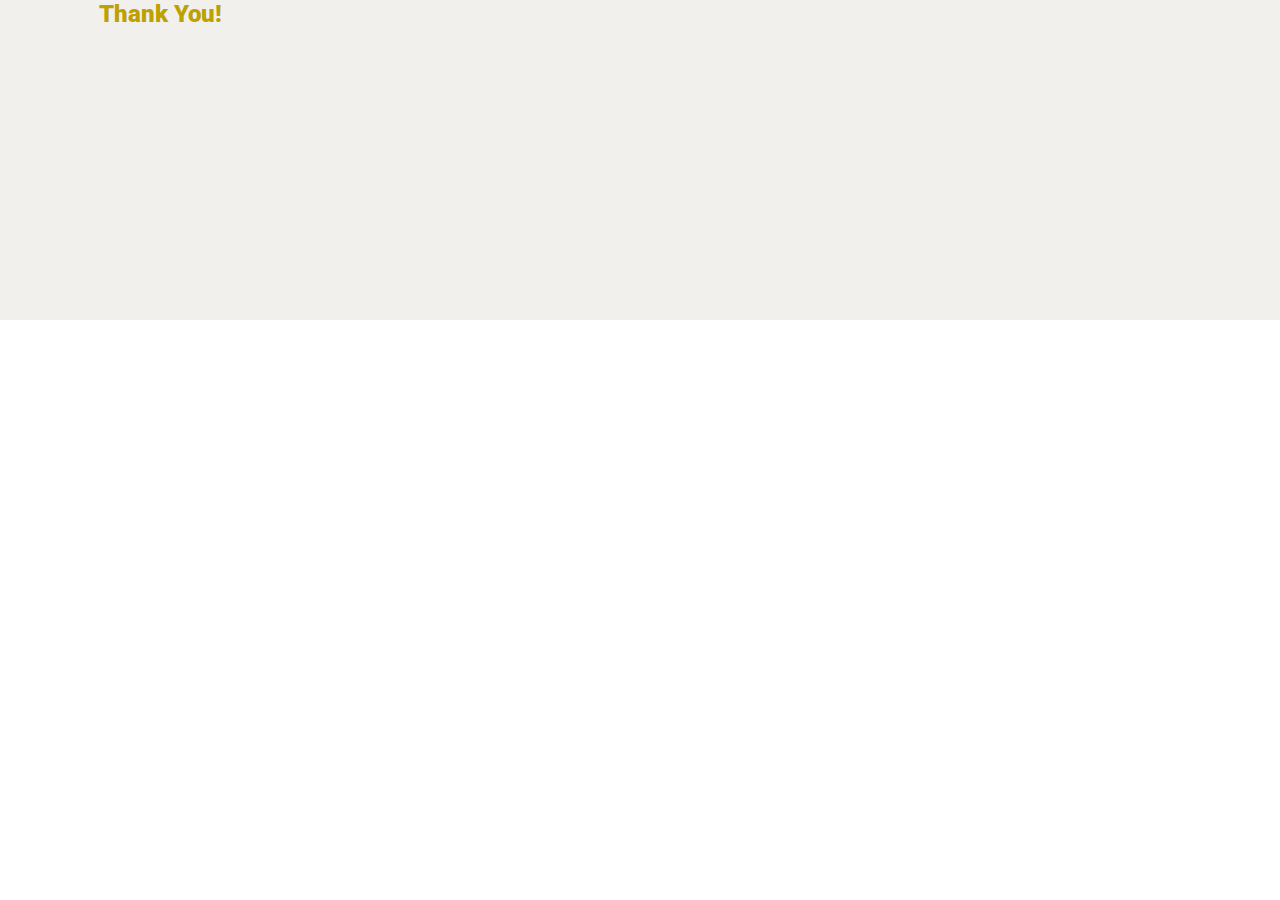
==== thankyou.html @ cf889ec6 "added picture" ====
<!DOCTYPE html>
<html lang="en">
<head>
    <meta charset="UTF-8">
    <meta http-equiv="X-UA-Compatible" content="IE=edge">
    <meta name="viewport" content="width=device-width, initial-scale=1.0">
    <link rel="stylesheet" href="style.css">
    <title>Thank You</title>
</head>
<body>
    <div class="container">
        Thank You!
    </div>
    
</body>
</html>
---- style.css ----
@import url('https://fonts.googleapis.com/css2?family=Roboto&display=swap');

* {
    font-family: 'Roboto', 'sans-serif';
    font-size: x-large;
    font-weight: bolder;
    box-sizing: border-box;
}

html {
 
}
body {
    margin: 0 auto 0;
}

.container {
    display: block;
    text-align: center;
    background-color: rgb(241, 240, 236);
    background-image: url("./images/beach.jpg");
    background-repeat: no-repeat;
    margin: 0 auto 0;
    max-width: 100%;
}

.top {
    /* background-color: rgb(241, 240, 236); */
    width: 100%;
    font-size: 1em;
    margin: 0 auto 10px;
    text-decoration: none;
    text-align: center;
}

.top > h1 {
    font-size: 2em;
    margin-top: 0;
    padding-top: 1em;
}

.top > a {
    display: block;
    padding: 5px 0;
}

.container-main {
    background-color: rgb(205, 202, 178);
    margin: 0 auto 5px;
    text-align: center;
}

.profile_image {
    padding-top: 3em;
}

.profile_image > img {
    height: 10em;
    width: 10em;
    border-radius: 50%;
}

.name-location {
    margin: 0 auto 5px;
}

#about {
    margin: 0 auto 5px;
}

#skills {
    /* margin: 0 auto 5px; */
}

i {
    font-size: 50px;
}

#projects {
    padding-bottom: 1em;
    /* margin: 0 auto 5px; */
}

.experience, .projects {
    display: flex;
    justify-content: space-evenly;
}

.proj-thumb {
    width: 5em;
    height: 5em;
}

form > label, form > input, form > button {
    height: 2em;
    width: 90%;
    border-radius: 5px;
    margin: 5px 0;
}

.footer {
    padding-top:1.5em;
    margin: 0 auto 5px;
}

#social {
    display: flex;
    padding: 25px auto;
    justify-content: center;
    margin: 25px auto 0;

}

#social > a {
    width: 4em;
}

a, a:hover, a:focus, a:active {
    text-decoration: none;
    color: inherit;
}

@media screen and (min-width: 600px) {
    
    .container {
        display: grid;
        color:rgb(189, 161, 3);
    }
    
    .container {
        grid-template-columns: 1fr 1fr 1fr 1fr;
        grid-template-rows: 200px 2fr 5em;
        grid-template-areas: 
        "nav nav nav nav"
        "main main main main"
        "foot foot foot foot";
        background-image: none;
    }
    .top {
        grid-area: nav;
        display: grid;
        grid-template-columns: 1fr 1fr 1fr 1fr;
        align-items: center;
        justify-content: space-around;
        /* background-image: url("/images/beach.jpg"); */
        margin-bottom: 0;
        color: black;

    }

    .container-main {
        grid-area: main;
        display: grid;
        grid-template-columns: 1fr 1fr 1fr;
        grid-template-rows: 1fr 1fr 1fr 1fr;
        background-image: url("./images/beach.jpg");
        background-repeat: no-repeat;
        min-height: 500px;
        background-attachment: fixed;
        background-position: center;
        background-size: cover;
    }
        /* grid-template-areas: 
        "name name name"
        "about about pro-img"
        "skill skill skill"
        "proj proj proj proj"; */

    .name-location {
        /* grid-area: name; */
        grid-column: 1 / 3;
        text-align: left;
        padding-left: 1em;
        grid-row: 1;
    }

    .name-location > h1 {
        font-size: xx-large;
    }

    .profile_image {
        grid-row: 2;
        grid-column: 3 / 4;
    }

    #about {
        grid-row: 2;
        grid-column: 1 / 3;
        border-top: 1px solid black;
    }

    #about > a > span {
        font-style: italic;
        border-bottom: 1px solid;
    }

    #skills {
        grid-row: 3;
        grid-column: 1 / 4;
        margin-top: 2em;
        /* background-image: url("/images/beach.jpg"); */
    }

    #projects {
        grid-row: 4;
        grid-column: 1 / 4;
        background-color: rgb(241, 240, 236);
        color: black;
    } 

    .proj-thumb {
        width: 10em;
        height: 10em;
    }

    .footer {
        grid-area: foot;
        padding-top: 0;
        color: black;
    }
}
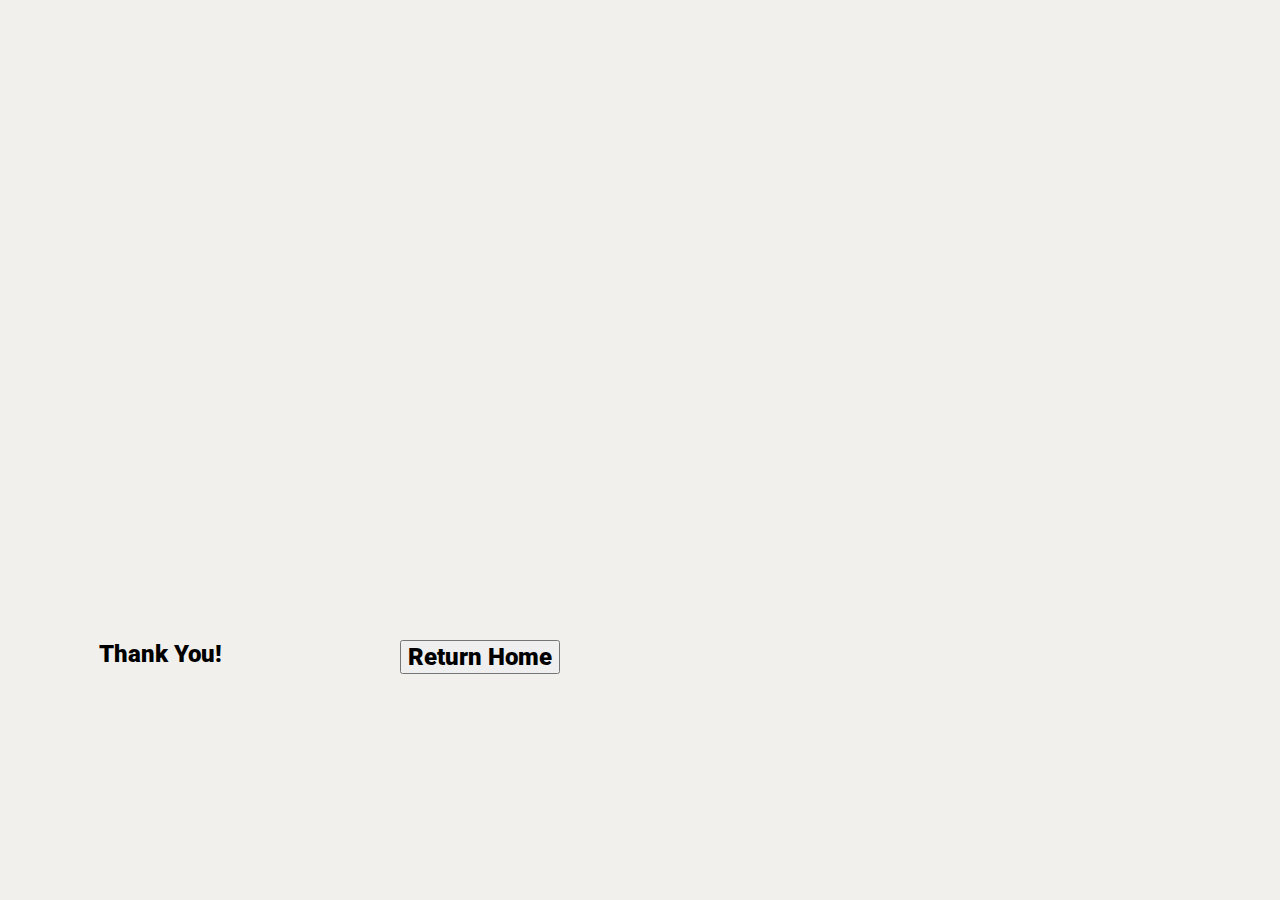
==== commit a8e1db9e: "added functionality to thank you page" ====
--- a/thankyou.html
+++ b/thankyou.html
@@ -6,11 +6,21 @@
     <meta name="viewport" content="width=device-width, initial-scale=1.0">
     <link rel="stylesheet" href="style.css">
     <title>Thank You</title>
+    <style>
+        * {
+            margin-top: 0;
+        }
+        .container {
+            background-image: url(/images/beach.jpg);
+            text-align: center;
+            padding-top: 50%;
+        }
+    </style>
 </head>
 <body>
     <div class="container">
-        Thank You!
+        <h1>Thank You!</h1>
+        <a href="index.html"><button type="button">Return Home</button></a> 
     </div>
-    
 </body>
 </html>--- a/style.css
+++ b/style.css
@@ -18,19 +18,21 @@
     display: block;
     text-align: center;
     background-color: rgb(241, 240, 236);
-    background-image: url("./images/beach.jpg");
-    background-repeat: no-repeat;
     margin: 0 auto 0;
     max-width: 100%;
+    height: 100vh;
 }
 
 .top {
     /* background-color: rgb(241, 240, 236); */
     width: 100%;
     font-size: 1em;
-    margin: 0 auto 10px;
+    margin: 0 auto;
+    padding-bottom: 20px;
     text-decoration: none;
     text-align: center;
+    background-image: url("./images/beach.jpg");
+    background-repeat: no-repeat;
 }
 
 .top > h1 {
@@ -45,9 +47,12 @@
 }
 
 .container-main {
-    background-color: rgb(205, 202, 178);
-    margin: 0 auto 5px;
+    /* background-color: white;
+    width: 500px; */
+    margin: 0 auto;
     text-align: center;
+    background-color: rgb(241, 240, 236);
+    width: 90%;
 }
 
 .profile_image {
@@ -55,13 +60,13 @@
 }
 
 .profile_image > img {
-    height: 10em;
-    width: 10em;
+    height: 13em;
+    width: 13em;
     border-radius: 50%;
 }
 
 .name-location {
-    margin: 0 auto 5px;
+    margin: 0 auto 0;
 }
 
 #about {
@@ -73,22 +78,30 @@
 }
 
 i {
-    font-size: 50px;
+    font-size: 25px;
 }
 
 #projects {
-    padding-bottom: 1em;
     /* margin: 0 auto 5px; */
 }
 
-.experience, .projects {
+.experience {
     display: flex;
     justify-content: space-evenly;
 }
 
+#proj-1 {
+}
+
 .proj-thumb {
-    width: 5em;
-    height: 5em;
+    width: 10rem;
+    height: 10rem;
+}
+
+#form {
+    width: 75%;
+    margin: 0 auto;
+    padding-bottom: 20px;
 }
 
 form > label, form > input, form > button {
@@ -98,9 +111,17 @@
     margin: 5px 0;
 }
 
+form > button {
+    background-color: rgb(52, 80, 97);
+    color: rgb(35, 33, 31);
+    font-weight: bolder;
+}
+
 .footer {
-    padding-top:1.5em;
+    padding-top: 1em;
     margin: 0 auto 5px;
+    background-image: url("./images/beach.jpg");
+    background-repeat: no-repeat;
 }
 
 #social {
@@ -124,17 +145,15 @@
     
     .container {
         display: grid;
-        color:rgb(189, 161, 3);
     }
     
     .container {
         grid-template-columns: 1fr 1fr 1fr 1fr;
-        grid-template-rows: 200px 2fr 5em;
+        grid-template-rows: 7em 2fr 5em;
         grid-template-areas: 
         "nav nav nav nav"
         "main main main main"
         "foot foot foot foot";
-        background-image: none;
     }
     .top {
         grid-area: nav;
@@ -142,23 +161,18 @@
         grid-template-columns: 1fr 1fr 1fr 1fr;
         align-items: center;
         justify-content: space-around;
-        /* background-image: url("/images/beach.jpg"); */
         margin-bottom: 0;
         color: black;
-
+        position: fixed;
     }
 
     .container-main {
         grid-area: main;
         display: grid;
+        width: 100%;
         grid-template-columns: 1fr 1fr 1fr;
-        grid-template-rows: 1fr 1fr 1fr 1fr;
-        background-image: url("./images/beach.jpg");
-        background-repeat: no-repeat;
-        min-height: 500px;
-        background-attachment: fixed;
-        background-position: center;
-        background-size: cover;
+        grid-template-rows: 1fr;
+        /* min-height: 500px; */
     }
         /* grid-template-areas: 
         "name name name"
@@ -170,6 +184,7 @@
         /* grid-area: name; */
         grid-column: 1 / 3;
         text-align: left;
+        padding-top: 2rem;
         padding-left: 1em;
         grid-row: 1;
     }
@@ -186,7 +201,7 @@
     #about {
         grid-row: 2;
         grid-column: 1 / 3;
-        border-top: 1px solid black;
+        border-top: 1px solid rgb(189, 161, 3);
     }
 
     #about > a > span {
@@ -197,7 +212,6 @@
     #skills {
         grid-row: 3;
         grid-column: 1 / 4;
-        margin-top: 2em;
         /* background-image: url("/images/beach.jpg"); */
     }
 
@@ -208,15 +222,26 @@
         color: black;
     } 
 
+    .projects {
+        display: flex;
+        align-content: center;
+        justify-content: space-evenly;
+    }
+
     .proj-thumb {
         width: 10em;
         height: 10em;
     }
 
+    form {
+        grid-column: 1 /4;
+        grid-row: 5;
+    }
+
     .footer {
         grid-area: foot;
-        padding-top: 0;
         color: black;
-    }
-}
-
+        width: 100%;
+    }
+}
+
